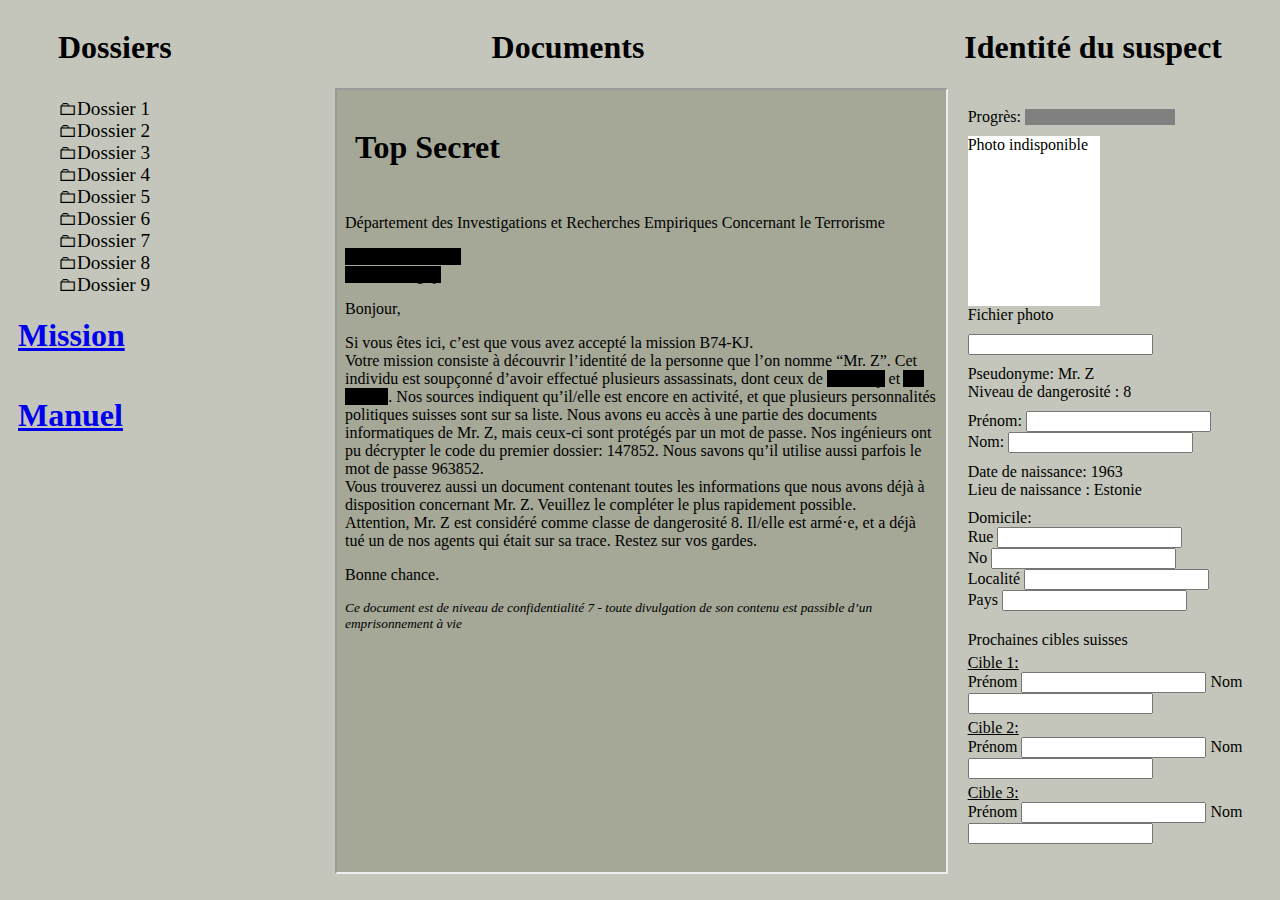
==== index.html @ 9c1c4160 "Delete unused files Minor corrections" ====
<!DOCTYPE html>
<html lang="en">
<head>
    <meta charset="UTF-8">
    <meta name="viewport" content="width=device-width, initial-scale=1.0">
    <link rel="stylesheet" href="styles.css">
    <title>Confidentiel</title>
</head>
<body>
    <header>
        <h1>Dossiers</h1>
        <h1>Documents</h1>
        <h1>Identité du suspect</h1>
    </header>
    <main>
        <div class="sidebar">
            <div class="dossiers">
                <div id="fileTree">
                    <ul>
                        <li class="root" id="dossier0"><span class="folder"></span>Dossier 1</li>
                        <li class="root" id="dossier1"><span class="folder"></span>Dossier 2</li>
                        <li class="root" id="dossier2"><span class="folder"></span>Dossier 3</li>
                        <li class="root" id="dossier3"><span class="folder"></span>Dossier 4</li>
                        <li class="root" id="dossier4"><span class="folder"></span>Dossier 5</li>
                        <li class="root" id="dossier5"><span class="folder"></span>Dossier 6</li>
                        <li class="root" id="dossier6"><span class="folder"></span>Dossier 7</li>
                        <li class="root" id="dossier7"><span class="folder"></span>Dossier 8</li>
                        <li class="root" id="dossier8"><span class="folder"></span>Dossier 9</li>
                    </ul>
    
                </div>
            </div>
    
                <h1><a href="mission.html" target="workspace">Mission</a></h1>
                <h1><a href="manuel.html" target="workspace">Manuel</a></h1>
        </div>
        <div class="workspace">
            <iframe class="docDisplay" name="workspace" src="mission.html"></iframe>
        </div>
        <div class="identité">
            <div id="progress">Progrès:
                <progress value="0" max="13" id="progressBar">Progrès</progress>
            </div>

            <div class="photoID" id="photoID"><div id="photoPlaceholder">Photo indisponible</div></div>
            <label for="photoID" placeholder="???.jpg">Fichier photo</label>
            <fieldset id="myFieldset"><input type="text" id="answer0" class="answer"></fieldset>
                    Pseudonyme: Mr. Z</br>
                    Niveau de dangerosité : 8</br>
                <fieldset id="myFieldset">
                    <label for="prenom">Prénom:</label>
                    <input type="text" id="answer1" class="answer"></br>
                    <label for="nom">Nom:</label>
                    <input type="text" id="answer2" class="answer"></br>
                </fieldset>
                    Date de naissance: 1963</br>
                    Lieu de naissance : Estonie</br>
                </fieldset>

                <fieldset>
                    Domicile:</br>
                    <label for="rue">Rue</label>
                    <input type="text" id="answer3" class="answer"></br>
                    <label for="No">No</label>
                    <input type="text" id="answer4" class="answer"></br>
                    <label for="localite">Localité</label>
                    <input type="text" id="answer5" class="answer"></br>
                    <label for="pays">Pays</label>
                    <input type="text" id="answer6" class="answer"></br>
                </fieldset>

                <fieldset>
                    <div>Prochaines cibles suisses</br></div>
                    <div class="title">Cible 1:</br></div>
                    <label for="Cible1prenom">Prénom</label>
                    <input type="text" id="answer7" class="answer">
                    <label for="Cible1nom">Nom</label>
                    <input type="text" id="answer8" class="answer"></br>
                    <div class="title">Cible 2:</br></div>
                    <label for="Cible2prenom">Prénom</label>
                    <input type="text" id="answer9" class="answer">
                    <label for="Cible2nom">Nom</label>
                    <input type="text" id="answer10" class="answer"></br>
                    <div class="title">Cible 3:</br></div>
                    <label for="Cible3prenom">Prénom</label>
                    <input type="text" id="answer11" class="answer">
                    <label for="Cible3nom">Nom</label>
                    <input type="text" id="answer12" class="answer"></br>
                </fieldset>
        </div>
    </main>
</body>
<script src="scripts.js"></script> 
</html>
            
            
<!-- 
Mettre des indices dans le code HTML
Mettre en page le tout, donner un ton officiel/secret à la papers please (confidentiel etc.)
Tutoriel
Ajouter une obfuscation par dossiers interposés
Ajouter credits des photos
 -->
---- styles.css ----
body {
    display: flex;
    flex-direction: column;
    background-color: #8487707a;
}

header {
    display: flex;
    justify-content: space-between;
    margin-left: 50px;
    margin-right: 50px;
}

main {
    display: flex;
    justify-content: space-around;
}

.sidebar {
    margin: 10px;
    display: flex;
    flex-direction: column;
    width: 500px;
}

.dossiers {
    display: flex;
    font-size: larger;
}

.workspace {
    display: flex;
    width: 1000px;
}

.docDisplay {
    flex: 1 1 auto;
    text-align: center;
}

#motsDePasse {
    display: flex;
    flex-direction: column; 
}

mark.secret {
    background-color: black;
}

.footertxt {
    font-style: italic;
    font-size: smaller;
}

.identité {
    display: flex;
    justify-content: center;
    flex-direction: column;
    margin: 20px;
}

.title {
    text-decoration: underline;
    margin-top: 5px;
}

#progressBar {
    width: 150px;
    -webkit-appearance: none;
    -moz-appearance: none;
    appearance: none;
}

#progress {
    margin-bottom: 10px;
}

.photoID {
    background-color: rgb(255, 255, 255);
    height: 4.5cm;
    width: 3.5cm;
}

.photoID img {
    height: 4.5cm;
    width: 3.5cm;
}

fieldset {
    border: 0;
    margin: 10px 0;
    padding: 0;
}

/* Add filetree structure */
ul, li {
    list-style-type: none;
    margin: 0;
}

span.line {
    border-bottom: 1px solid;
    border-left: 1px solid;
    height: 1.5rem;
    width: 2rem;
    display: inline-block;
    margin-bottom: 0.3rem;
    margin-left: 1rem;
}

.root > ul {
    padding-left: 0;
}

/* Add folder and file icons*/
span.folder::before {
    content: "\1F5C0";
    color: black;
    display: inline;
  }

span.folder-open::before {
    content: "\1F5C1";
  }

span.file::before {
    content: "\1F5CB";
    color: black;
    display: inline;
  }

span.picture::before {
    content: "\1F5BB";
    color: black;
    display: inline;
  }

/* Hide the nested list, selects all ul inside li */
li ul { 
    display: none;
  }
  
/* Show the nested list when the user clicks on the folder (javascript) */
.active {
    display: block;
}
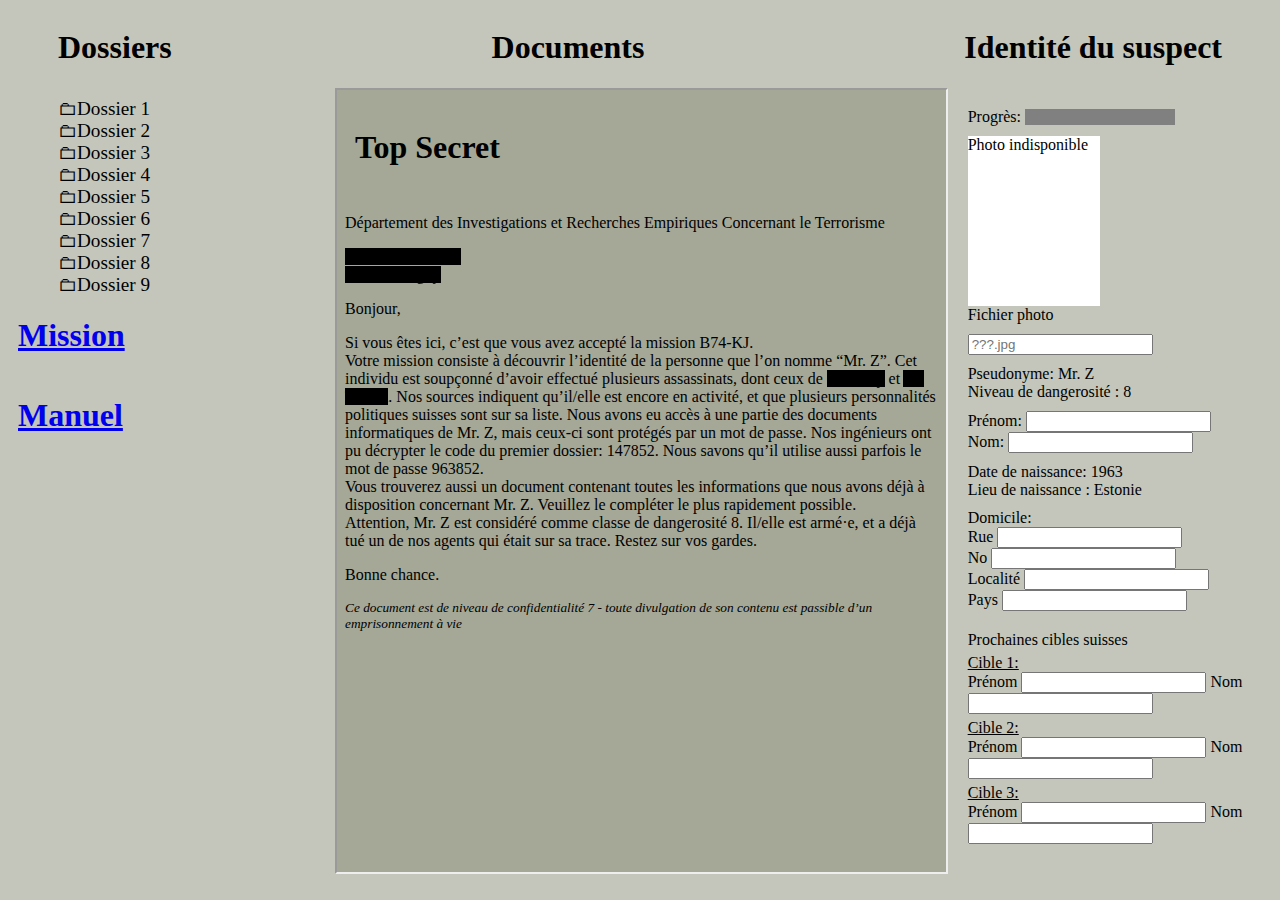
==== commit 84461ebe: "add placeholder to input" ====
--- a/index.html
+++ b/index.html
@@ -43,8 +43,8 @@
             </div>
 
             <div class="photoID" id="photoID"><div id="photoPlaceholder">Photo indisponible</div></div>
-            <label for="photoID" placeholder="???.jpg">Fichier photo</label>
-            <fieldset id="myFieldset"><input type="text" id="answer0" class="answer"></fieldset>
+            <label for="photoID">Fichier photo</label>
+            <fieldset id="myFieldset"><input type="text" id="answer0" class="answer" placeholder="???.jpg"></fieldset>
                     Pseudonyme: Mr. Z</br>
                     Niveau de dangerosité : 8</br>
                 <fieldset id="myFieldset">
@@ -100,5 +100,6 @@
 Tutoriel
 Ajouter une obfuscation par dossiers interposés
 Ajouter credits des photos
+Corriger erreur playerData is null
  -->
 
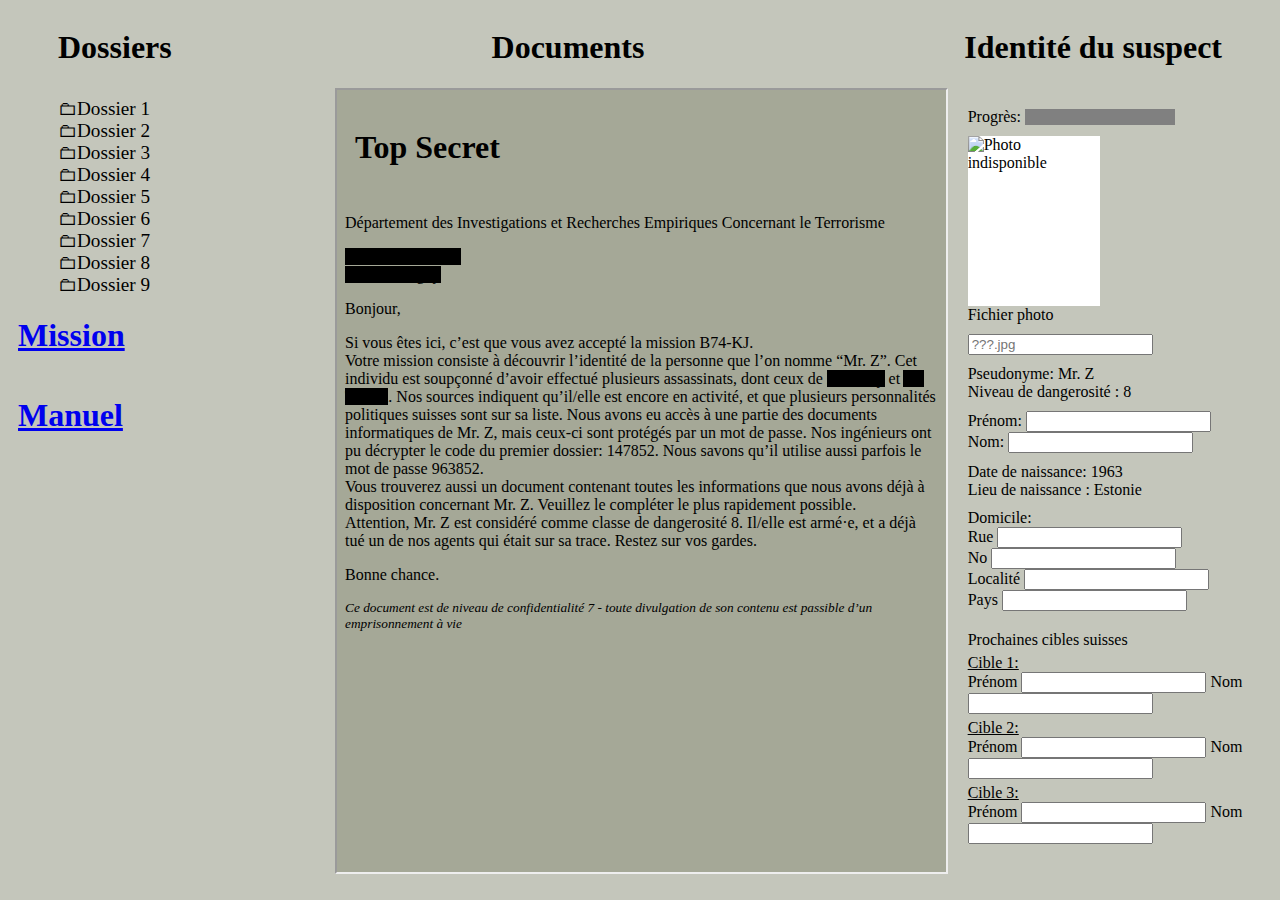
==== commit ee26533d: "fix playProgress undefined" ====
--- a/index.html
+++ b/index.html
@@ -42,7 +42,7 @@
                 <progress value="0" max="13" id="progressBar">Progrès</progress>
             </div>
 
-            <div class="photoID" id="photoID"><div id="photoPlaceholder">Photo indisponible</div></div>
+            <div class="photoID" id="photoID"><img id="photoPlaceHolder" alt="Photo indisponible"></div>
             <label for="photoID">Fichier photo</label>
             <fieldset id="myFieldset"><input type="text" id="answer0" class="answer" placeholder="???.jpg"></fieldset>
                     Pseudonyme: Mr. Z</br>
@@ -100,6 +100,8 @@
 Tutoriel
 Ajouter une obfuscation par dossiers interposés
 Ajouter credits des photos
-Corriger erreur playerData is null
+Corriger erreur où la photo est ajoutée dès qu'une seule réponse est donnée
+
+playerProgress is not defined
  -->
 
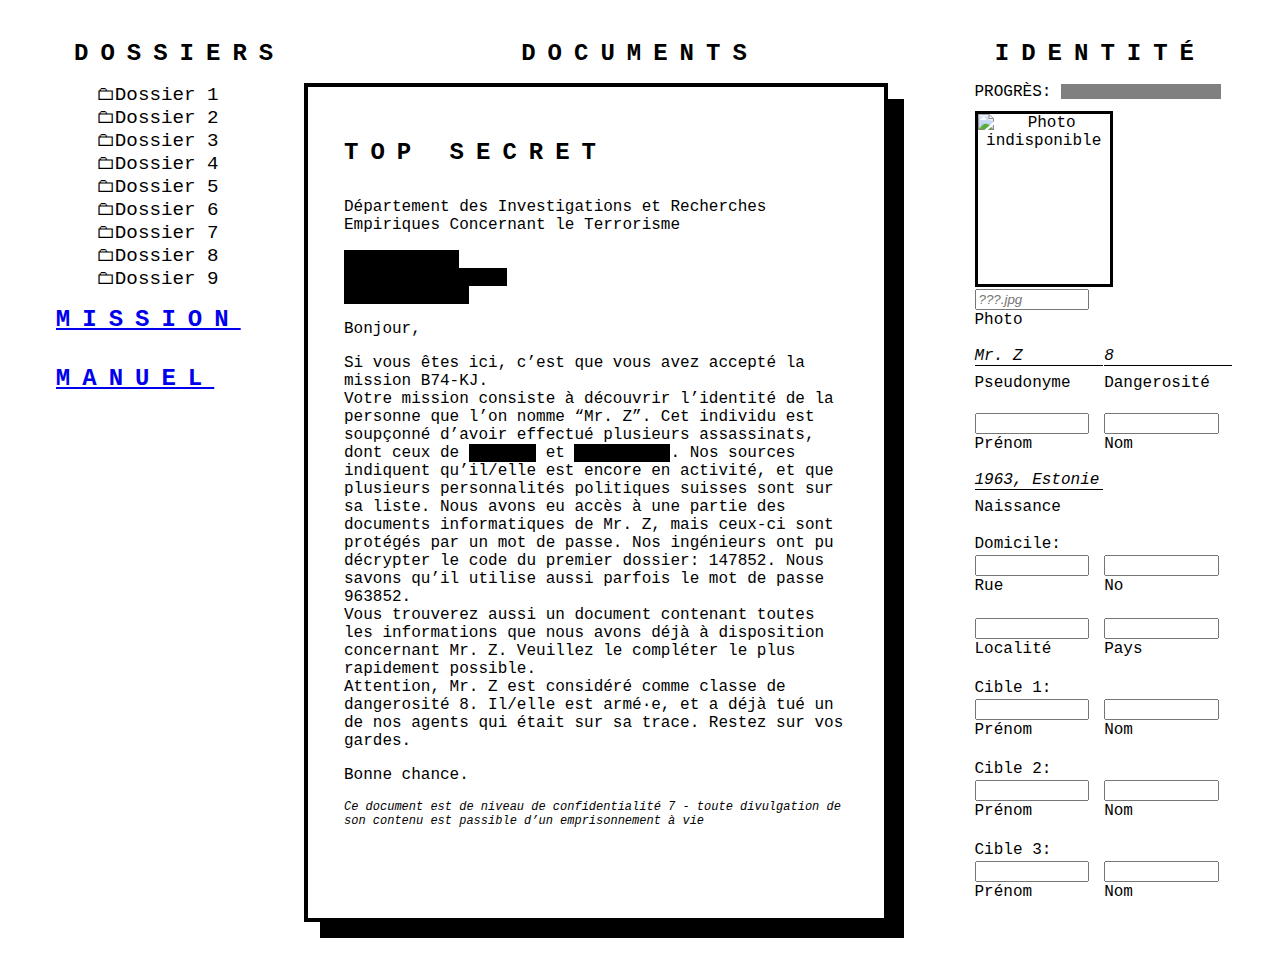
==== commit 48dc02f6: "ui and style change" ====
--- a/index.html
+++ b/index.html
@@ -10,7 +10,7 @@
     <header>
         <h1>Dossiers</h1>
         <h1>Documents</h1>
-        <h1>Identité du suspect</h1>
+        <h1>Identité</h1>
     </header>
     <main>
         <div class="sidebar">
@@ -43,50 +43,29 @@
             </div>
 
             <div class="photoID" id="photoID"><img id="photoPlaceHolder" alt="Photo indisponible"></div>
-            <label for="photoID">Fichier photo</label>
-            <fieldset id="myFieldset"><input type="text" id="answer0" class="answer" placeholder="???.jpg"></fieldset>
-                    Pseudonyme: Mr. Z</br>
-                    Niveau de dangerosité : 8</br>
-                <fieldset id="myFieldset">
-                    <label for="prenom">Prénom:</label>
-                    <input type="text" id="answer1" class="answer"></br>
-                    <label for="nom">Nom:</label>
-                    <input type="text" id="answer2" class="answer"></br>
-                </fieldset>
-                    Date de naissance: 1963</br>
-                    Lieu de naissance : Estonie</br>
-                </fieldset>
-
-                <fieldset>
-                    Domicile:</br>
-                    <label for="rue">Rue</label>
-                    <input type="text" id="answer3" class="answer"></br>
-                    <label for="No">No</label>
-                    <input type="text" id="answer4" class="answer"></br>
-                    <label for="localite">Localité</label>
-                    <input type="text" id="answer5" class="answer"></br>
-                    <label for="pays">Pays</label>
-                    <input type="text" id="answer6" class="answer"></br>
-                </fieldset>
-
-                <fieldset>
-                    <div>Prochaines cibles suisses</br></div>
-                    <div class="title">Cible 1:</br></div>
-                    <label for="Cible1prenom">Prénom</label>
-                    <input type="text" id="answer7" class="answer">
-                    <label for="Cible1nom">Nom</label>
-                    <input type="text" id="answer8" class="answer"></br>
-                    <div class="title">Cible 2:</br></div>
-                    <label for="Cible2prenom">Prénom</label>
-                    <input type="text" id="answer9" class="answer">
-                    <label for="Cible2nom">Nom</label>
-                    <input type="text" id="answer10" class="answer"></br>
-                    <div class="title">Cible 3:</br></div>
-                    <label for="Cible3prenom">Prénom</label>
-                    <input type="text" id="answer11" class="answer">
-                    <label for="Cible3nom">Nom</label>
-                    <input type="text" id="answer12" class="answer"></br>
-                </fieldset>
+                <label for="photoID">Photo<input type="text" id="answer0" class="answer" placeholder="???.jpg"></label>
+                
+            <div class="form">
+                <label>Pseudonyme<div class="fakeInput">Mr. Z</div></label>
+                <label>Dangerosité<div class="fakeInput">8</div></label></br>
+                <label for="prenom">Prénom<input type="text" id="answer1" class="answer"></label>
+                <label for="nom">Nom<input type="text" id="answer2" class="answer"></label></br>
+                <label>Naissance<div class="fakeInput">1963, Estonie</div></label></br>
+                Domicile:</br>
+                <label for="rue">Rue<input type="text" id="answer3" class="answer"></label>
+                <label for="No">No<input type="text" id="answer4" class="answer"></label></br>
+                <label for="localite">Localité<input type="text" id="answer5" class="answer"></label>
+                <label for="pays">Pays<input type="text" id="answer6" class="answer"></label>
+                <div class="title">Cible 1:</br></div>
+                <label for="Cible1prenom">Prénom<input type="text" id="answer7" class="answer"></label>
+                <label for="Cible1nom">Nom<input type="text" id="answer8" class="answer"></label>
+                <div class="title">Cible 2:</br></div>
+                <label for="Cible2prenom">Prénom <input type="text" id="answer9" class="answer"></label>
+                <label for="Cible2nom">Nom <input type="text" id="answer10" class="answer"></label>
+                <div class="title">Cible 3:</br></div>
+                <label for="Cible3prenom">Prénom <input type="text" id="answer11" class="answer"></label>
+                <label for="Cible3nom">Nom <input type="text" id="answer12" class="answer"></label>
+            </div>
         </div>
     </main>
 </body>
@@ -102,6 +81,7 @@
 Ajouter credits des photos
 Corriger erreur où la photo est ajoutée dès qu'une seule réponse est donnée
 
-playerProgress is not defined
+Mettre une alerte ou effet quand le joueur essaie de dévérouiller un dossier
+Diminuer la taille du texte des fichiers dans l'arbre (plus petit que les dossiers)
  -->
 
--- a/styles.css
+++ b/styles.css
@@ -1,7 +1,22 @@
+html,
 body {
-    display: flex;
+  font-size: 1rem;
+}
+
+body {
+    display: grid;
     flex-direction: column;
-    background-color: #8487707a;
+    padding: 1em;
+    font-family: monospace;
+    background-color: #ffffff;
+}
+
+h1 {
+    text-transform: uppercase;
+    letter-spacing: 0.5em;
+    font-size: 1.5em;
+    overflow: hidden;
+    text-overflow: ellipsis;
 }
 
 header {
@@ -16,11 +31,10 @@
     justify-content: space-around;
 }
 
+/* Dossiers */
 .sidebar {
-    margin: 10px;
     display: flex;
     flex-direction: column;
-    width: 500px;
 }
 
 .dossiers {
@@ -28,19 +42,19 @@
     font-size: larger;
 }
 
+/* workspace iframe */
 .workspace {
-    display: flex;
-    width: 1000px;
+    max-width: 45vw ;
+    min-width: 45vw;
+    text-align: center;
+    border: 0.25em solid black;
+    box-shadow: 1em 1em 0 0 black;
 }
 
 .docDisplay {
-    flex: 1 1 auto;
-    text-align: center;
-}
-
-#motsDePasse {
-    display: flex;
-    flex-direction: column; 
+    width: 100%;
+    height: 100%;
+    border: none;
 }
 
 mark.secret {
@@ -48,37 +62,23 @@
 }
 
 .footertxt {
-    font-style: italic;
-    font-size: smaller;
+ font-style: italic;
+ font-size: small;
 }
 
+/* identité */
 .identité {
     display: flex;
-    justify-content: center;
     flex-direction: column;
-    margin: 20px;
-}
-
-.title {
-    text-decoration: underline;
-    margin-top: 5px;
-}
-
-#progressBar {
-    width: 150px;
-    -webkit-appearance: none;
-    -moz-appearance: none;
-    appearance: none;
-}
-
-#progress {
-    margin-bottom: 10px;
+    padding-left: 1.4em;
 }
 
 .photoID {
     background-color: rgb(255, 255, 255);
     height: 4.5cm;
     width: 3.5cm;
+    border: 0.2em solid black;
+    text-align: center;
 }
 
 .photoID img {
@@ -86,11 +86,44 @@
     width: 3.5cm;
 }
 
-fieldset {
-    border: 0;
-    margin: 10px 0;
-    padding: 0;
+input.answer, .fakeInput {
+    display: inline-block;
+    width: 8em;
+    position: relative;
+    top: -3em;
+    font-style: italic;
 }
+
+.fakeInput {
+    top: -2.8em;
+    border-bottom: 1px solid black;
+}
+  
+label {
+    display: inline-block;
+    width: 6em;
+    margin-right: 1.5em;
+    padding-top: 1.5em;
+}
+
+/* Progress bar */
+#progressBar {
+    height: 15px;
+    -webkit-appearance: none;
+    -moz-appearance: none;
+    appearance: none;
+}
+
+#progressBar::-webkit-progress-value,
+#progressBar::-moz-progress-bar {
+    background-color: black;
+}
+
+#progress {
+    margin-bottom: 10px;
+    text-transform: uppercase;
+}
+
 
 /* Add filetree structure */
 ul, li {
@@ -143,4 +176,6 @@
 /* Show the nested list when the user clicks on the folder (javascript) */
 .active {
     display: block;
-}+}
+
+
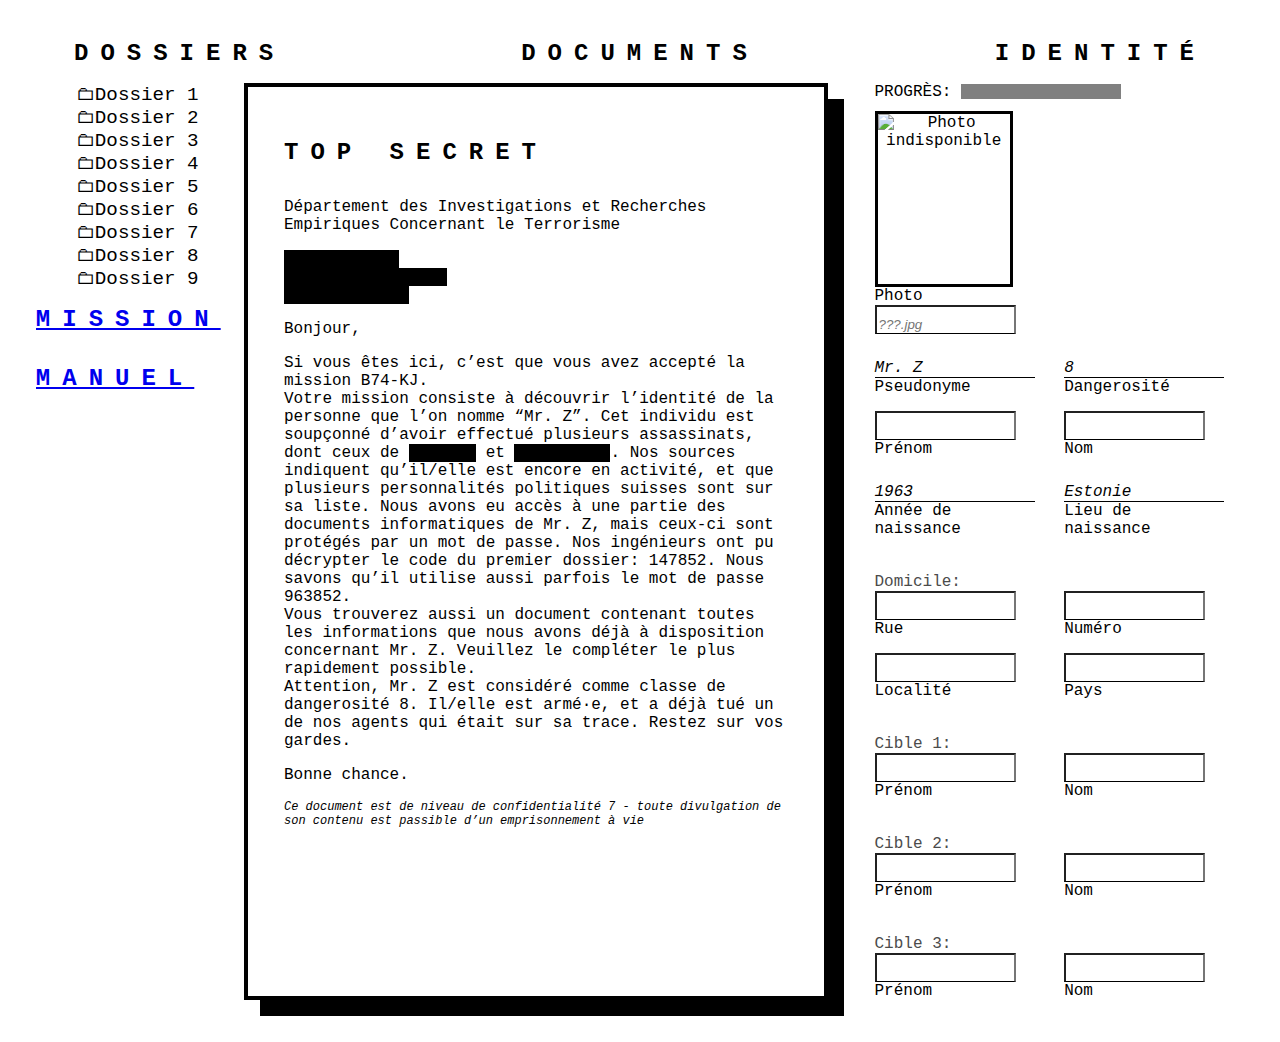
==== commit d3556680: "ui improvement" ====
--- a/index.html
+++ b/index.html
@@ -43,28 +43,45 @@
             </div>
 
             <div class="photoID" id="photoID"><img id="photoPlaceHolder" alt="Photo indisponible"></div>
-                <label for="photoID">Photo<input type="text" id="answer0" class="answer" placeholder="???.jpg"></label>
+                <label>Photo<input type="text" id="answer0" class="answer" placeholder="???.jpg"></label>
                 
             <div class="form">
-                <label>Pseudonyme<div class="fakeInput">Mr. Z</div></label>
-                <label>Dangerosité<div class="fakeInput">8</div></label></br>
-                <label for="prenom">Prénom<input type="text" id="answer1" class="answer"></label>
-                <label for="nom">Nom<input type="text" id="answer2" class="answer"></label></br>
-                <label>Naissance<div class="fakeInput">1963, Estonie</div></label></br>
-                Domicile:</br>
-                <label for="rue">Rue<input type="text" id="answer3" class="answer"></label>
-                <label for="No">No<input type="text" id="answer4" class="answer"></label></br>
-                <label for="localite">Localité<input type="text" id="answer5" class="answer"></label>
-                <label for="pays">Pays<input type="text" id="answer6" class="answer"></label>
-                <div class="title">Cible 1:</br></div>
-                <label for="Cible1prenom">Prénom<input type="text" id="answer7" class="answer"></label>
-                <label for="Cible1nom">Nom<input type="text" id="answer8" class="answer"></label>
-                <div class="title">Cible 2:</br></div>
-                <label for="Cible2prenom">Prénom <input type="text" id="answer9" class="answer"></label>
-                <label for="Cible2nom">Nom <input type="text" id="answer10" class="answer"></label>
-                <div class="title">Cible 3:</br></div>
-                <label for="Cible3prenom">Prénom <input type="text" id="answer11" class="answer"></label>
-                <label for="Cible3nom">Nom <input type="text" id="answer12" class="answer"></label>
+                <div class="row">
+                    <label><div class="fakeInput">Mr. Z</div>Pseudonyme</label>
+                    <label><div class="fakeInput">8</div>Dangerosité</label></br>
+                </div>
+                <div class="row">
+                    <label><input type="text" id="answer1" class="answer">Prénom</label>
+                    <label><input type="text" id="answer2" class="answer">Nom</label></br>
+                </div>
+                <div class="row">
+                    <label><div class="fakeInput">1963</div>Année de naissance</label>
+                    <label><div class="fakeInput">Estonie</div>Lieu de naissance</label>
+                </div>
+                <div class="row">
+                    <div class="title">Domicile:</div>
+                    <label><input type="text" id="answer3" class="answer">Rue</label>
+                    <label><input type="text" id="answer4" class="answer">Numéro</label>
+                </div>
+                <div class="row">
+                    <label><input type="text" id="answer5" class="answer">Localité</label>
+                    <label><input type="text" id="answer6" class="answer">Pays</label>
+                </div>
+                <div class="row">
+                    <div class="title">Cible 1:</div>
+                    <label><input type="text" id="answer7" class="answer">Prénom</label>
+                    <label><input type="text" id="answer8" class="answer">Nom</label>
+                </div>
+                <div class="row">
+                    <div class="title">Cible 2:</div>
+                    <label><input type="text" id="answer9" class="answer">Prénom</label>
+                    <label><input type="text" id="answer10" class="answer">Nom</label>
+                </div>
+                <div class="row">
+                    <div class="title">Cible 3:</div>
+                    <label><input type="text" id="answer11" class="answer">Prénom </label>
+                    <label><input type="text" id="answer12" class="answer">Nom</label>
+                </div>
             </div>
         </div>
     </main>
--- a/styles.css
+++ b/styles.css
@@ -29,6 +29,10 @@
 main {
     display: flex;
     justify-content: space-around;
+}
+
+pre {
+    font-size: larger;
 }
 
 /* Dossiers */
@@ -86,24 +90,27 @@
     width: 3.5cm;
 }
 
-input.answer, .fakeInput {
+input.answer, .fakeInput, .correctInput {
+    font-style: italic;
+    border-bottom: 1px solid black;
+    padding-top: 10px;
+    width: 10em;
     display: inline-block;
-    width: 8em;
-    position: relative;
-    top: -3em;
-    font-style: italic;
 }
 
-.fakeInput {
-    top: -2.8em;
-    border-bottom: 1px solid black;
+label {
+    width: 10em;
+    display: inline-block;
+    margin-right: 20px;
 }
-  
-label {
-    display: inline-block;
-    width: 6em;
-    margin-right: 1.5em;
-    padding-top: 1.5em;
+
+.title {
+ margin-top: 35px;
+ color: rgb(75, 75, 75);
+}
+
+.row {
+    margin-top: 15px;
 }
 
 /* Progress bar */
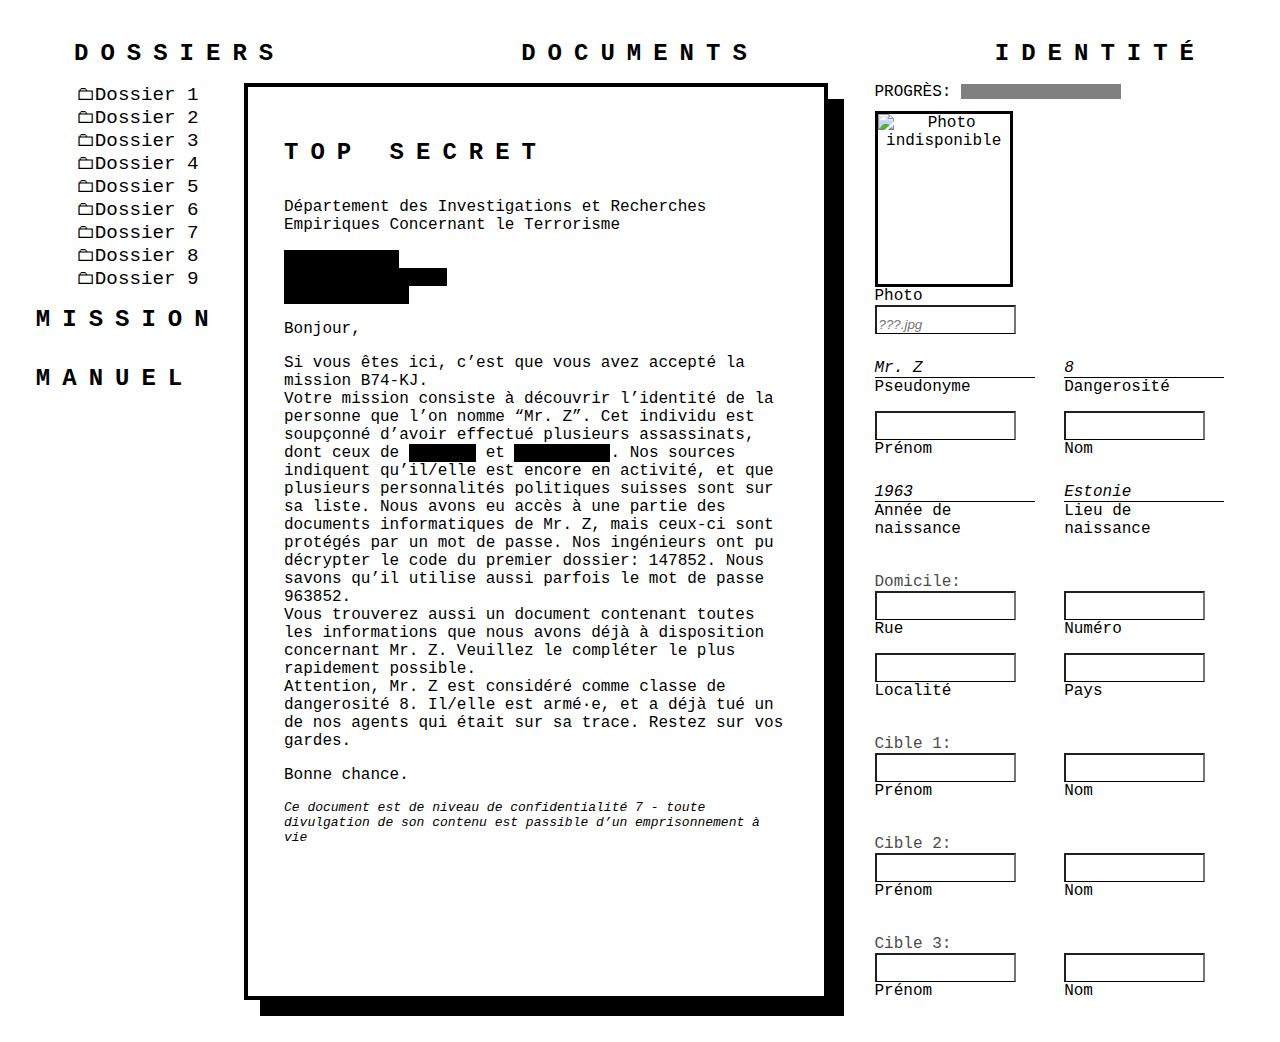
==== commit faff6341: "bug fix and typos" ====
--- a/index.html
+++ b/index.html
@@ -91,14 +91,8 @@
             
             
 <!-- 
-Mettre des indices dans le code HTML
-Mettre en page le tout, donner un ton officiel/secret à la papers please (confidentiel etc.)
-Tutoriel
+Tutoriel sur une page html supplémentaire ?
 Ajouter une obfuscation par dossiers interposés
-Ajouter credits des photos
-Corriger erreur où la photo est ajoutée dès qu'une seule réponse est donnée
-
-Mettre une alerte ou effet quand le joueur essaie de dévérouiller un dossier
-Diminuer la taille du texte des fichiers dans l'arbre (plus petit que les dossiers)
+ajouter win condition un peu plus marrant (feu d'artifice)
  -->
 
--- a/styles.css
+++ b/styles.css
@@ -7,7 +7,7 @@
     display: grid;
     flex-direction: column;
     padding: 1em;
-    font-family: monospace;
+    font-family: monospace, "Times New Roman";
     background-color: #ffffff;
 }
 
@@ -121,8 +121,11 @@
     appearance: none;
 }
 
-#progressBar::-webkit-progress-value,
 #progressBar::-moz-progress-bar {
+    background-color: black;
+}
+#progressBar::-webkit-progress-value
+ {
     background-color: black;
 }
 
@@ -175,14 +178,25 @@
     display: inline;
   }
 
+/* Link style and hover */
+a {
+    color: black;
+    text-decoration: underline 0.1em rgba(0, 0, 0, 0);
+    transition: text-decoration-color 300ms;
+}
+
+a:hover{
+    text-decoration-color: rgba(0, 0, 0, 1);
+
+}
+
 /* Hide the nested list, selects all ul inside li */
 li ul { 
     display: none;
+    font-size: smaller;
   }
   
 /* Show the nested list when the user clicks on the folder (javascript) */
 .active {
     display: block;
-}
-
-
+}